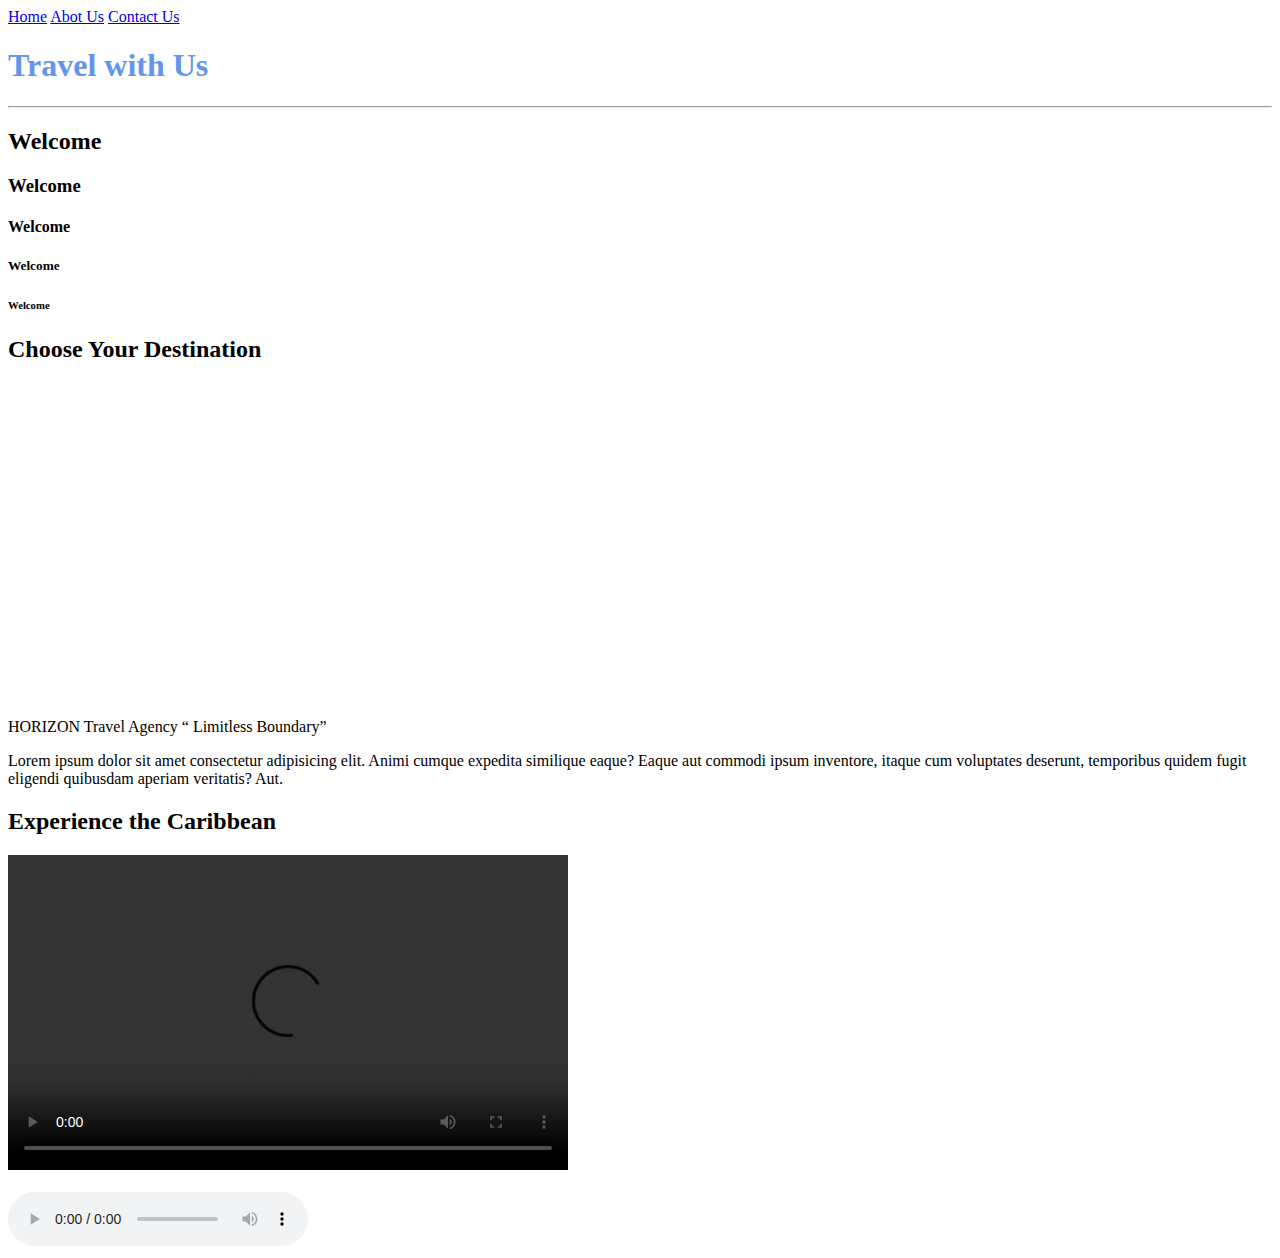
==== index.html @ 222c56ed "Firts Draft of Webpage" ====
<!DOCTYPE html>
<html>
    <head>
        <title>Home Page</title>
    </head>
    <body>
        <!-- Navigation Tags-->
        <a href="index.html" >Home</a>
        <a href="about_us.html" >Abot Us</a>
        <a href="contact_us.html">Contact Us</a>

        <!-- Examples of Heading -->
        <h1 style="color: cornflowerblue;">Travel with Us</h1>
        <hr/>
        <h2>Welcome</h2> 
        <h3>Welcome</h3>
        <h4>Welcome</h4>
        <h5>Welcome</h5>
        <h6>Welcome</h6>
        <!-- Embedded video from youtube -->
        <h2> Choose Your Destination</h2>
        <iframe width="560" height="315" src="https://www.youtube.com/embed/HcdohhNq8Iw?si=zVF-jqYNZV-zO_Uz" title="The Best Destinations" frameborder="0" allow="accelerometer; autoplay; clipboard-write; encrypted-media; gyroscope; picture-in-picture; web-share" referrerpolicy="strict-origin-when-cross-origin" allowfullscreen></iframe>
            
        <p> HORIZON Travel Agency <q> Limitless Boundary</q></p>

        <p> Lorem ipsum dolor sit amet consectetur adipisicing elit. Animi cumque expedita similique eaque? Eaque aut commodi ipsum inventore, itaque cum voluptates deserunt, temporibus quidem fugit eligendi quibusdam aperiam veritatis? Aut.</p>
        
        <h2>Experience the Caribbean</h2>
        <video width="560" height="315" controls>
            <source src="video/caribbean.mp4" type="video/mp4"/>
            <source src="video/caribbean.ogg" type="video/ogg"/>
            <source src="video/caribbean.wmv" type="video/wmv"/>
            Your browser does not support this file
        </video>
        <br/><br/>
        <audio controls>
            <source src="music/song.mp3" type="audio/mpeg"/>

            Your browser does not support this file
        <audio>
        
        
        
       
    </body>
</html>
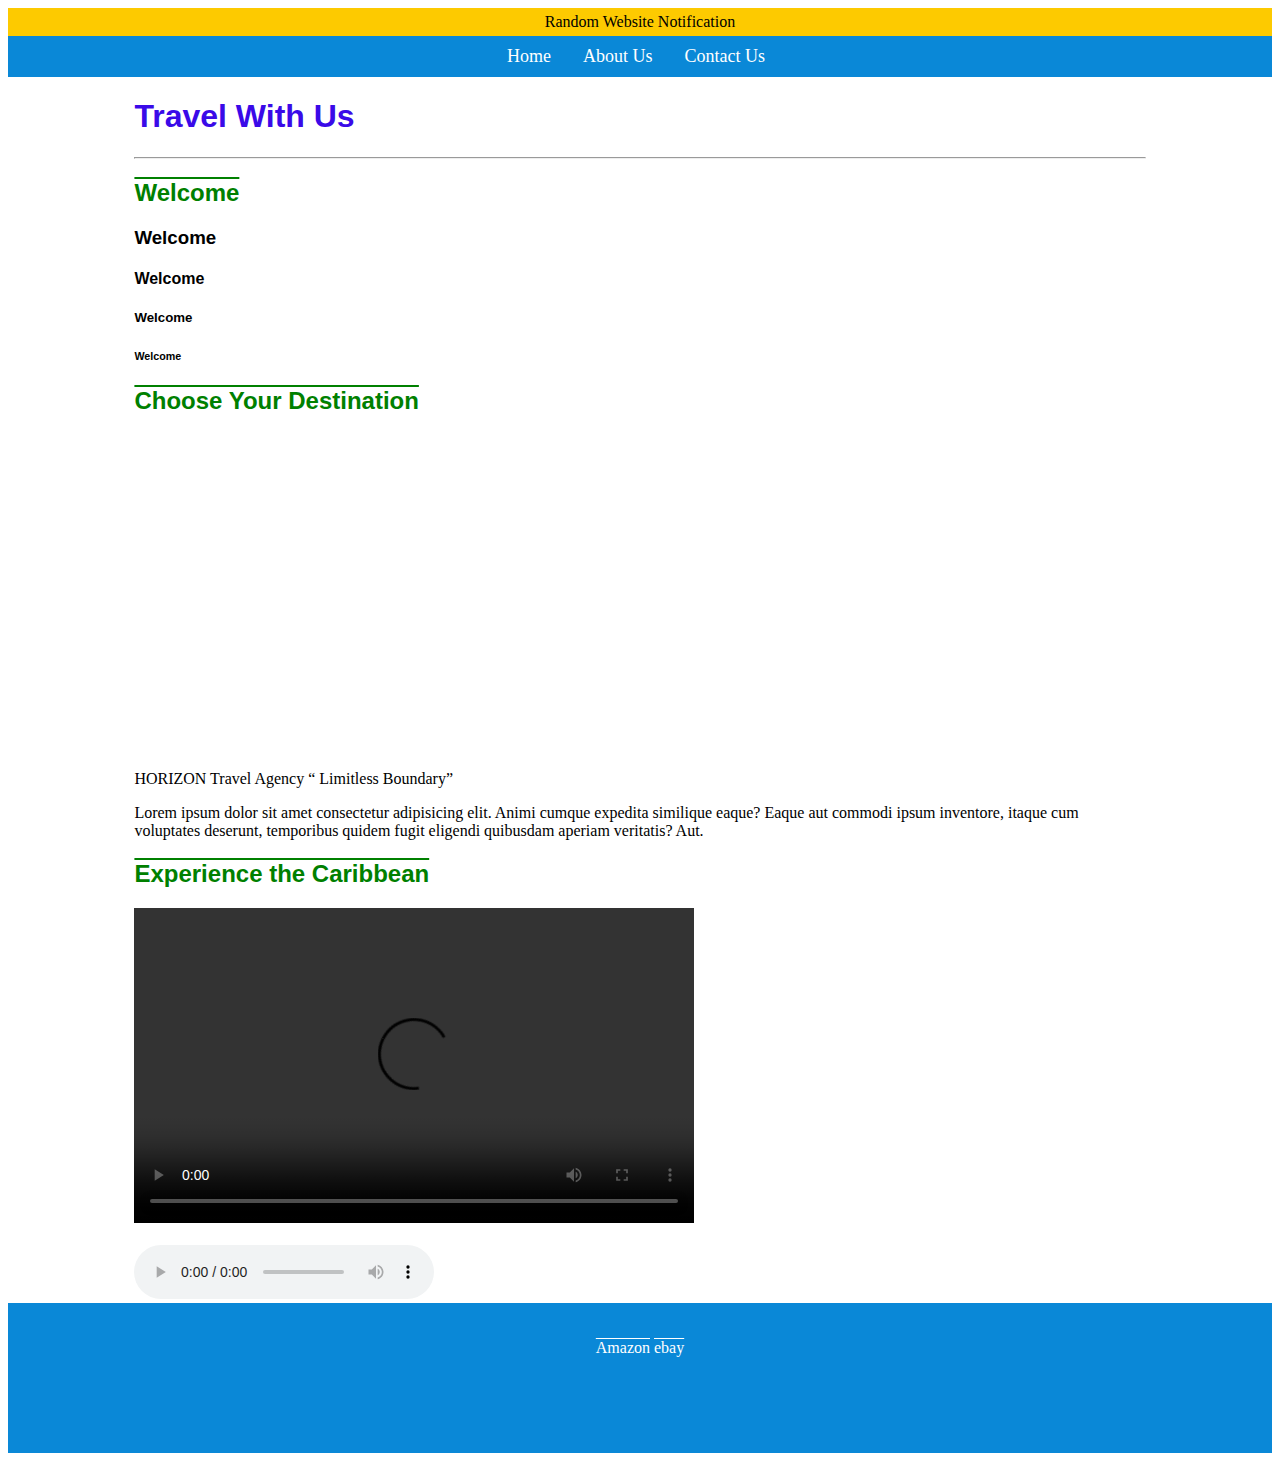
==== commit def6fd9a: "Added CSS and Web struct" ====
--- a/index.html
+++ b/index.html
@@ -2,15 +2,26 @@
 <html>
     <head>
         <title>Home Page</title>
+        <!-- External Style for CSS-->
+      <link rel="stylesheet" href="stylesheets/site.css" />
     </head>
-    <body>
-        <!-- Navigation Tags-->
-        <a href="index.html" >Home</a>
-        <a href="about_us.html" >Abot Us</a>
-        <a href="contact_us.html">Contact Us</a>
+    <body> 
+        <div id="header">
+                <div id="banner">
+                    <p> Random Website Notification</p>
+                </div>
+            <div id="nav">
+                        <!-- Navigation Tags--> 
+                <a href="index.html" >Home</a>
+                <a href="about_us.html" >About Us</a>
+                <a href="contact_us.html">Contact Us</a>
+            </div>
+        </div>
 
-        <!-- Examples of Heading -->
-        <h1 style="color: cornflowerblue;">Travel with Us</h1>
+    <div id="main">
+
+                    <!-- Examples of Heading -->
+        <h1>Travel With Us</h1>
         <hr/>
         <h2>Welcome</h2> 
         <h3>Welcome</h3>
@@ -24,7 +35,7 @@
         <p> HORIZON Travel Agency <q> Limitless Boundary</q></p>
 
         <p> Lorem ipsum dolor sit amet consectetur adipisicing elit. Animi cumque expedita similique eaque? Eaque aut commodi ipsum inventore, itaque cum voluptates deserunt, temporibus quidem fugit eligendi quibusdam aperiam veritatis? Aut.</p>
-        
+        <!--Embedding visual and audio-->
         <h2>Experience the Caribbean</h2>
         <video width="560" height="315" controls>
             <source src="video/caribbean.mp4" type="video/mp4"/>
@@ -38,9 +49,15 @@
 
             Your browser does not support this file
         <audio>
+
+        </div>
+        <div id="footer">
+            <br/><br/>
+            <a href="https:www.amazon.com">Amazon</a>
+
+            <a href="https:www.ebay.com" target="_blank">ebay</a>
+            
+        </div>
         
-        
-        
-       
     </body>
 </html>--- a/stylesheets/site.css
+++ b/stylesheets/site.css
@@ -0,0 +1,58 @@
+h1{
+    color: rgb(58, 10, 232);
+}
+h2{
+    color: green;
+    text-decoration: overline;
+}
+h1, h2, h3, h4, h5, h6{
+    font-family: 'Franklin Gothic Medium', 'Arial Narrow', Arial, sans-serif ;
+}
+p,{
+    font-family: 'Courier New', Courier, monospace;
+}
+
+#banner{
+    background-color: rgb(253, 202, 0);
+    padding-bottom: 5px;
+    padding-top: 5px;
+    text-align: center;
+}
+#banner p{
+    margin: 0;
+}
+#nav, nav{
+    background-color: #0a88d7;
+        padding: 10px;
+        text-align: center;
+}
+#nav a, nav a{
+    color: rgb(255, 255, 255);
+    text-decoration: none;
+    font-size: large;
+    margin-right: 8px;
+    padding: 10px;
+}
+#nav a:hover{
+    background-color: #0cc5cf;
+}
+
+nav a:hover{
+    background-color: #0cc5cf;
+}
+#footer{
+    background-color: #0a88d7;
+    min-height: 150px;
+    text-align: center;
+}
+#footer a, footer a{
+    color: white;
+     text-decoration: overline;
+}
+#main, main{
+    width: 80%;
+    margin: 0 auto;
+}
+article{
+    margin-bottom: 50px;
+}